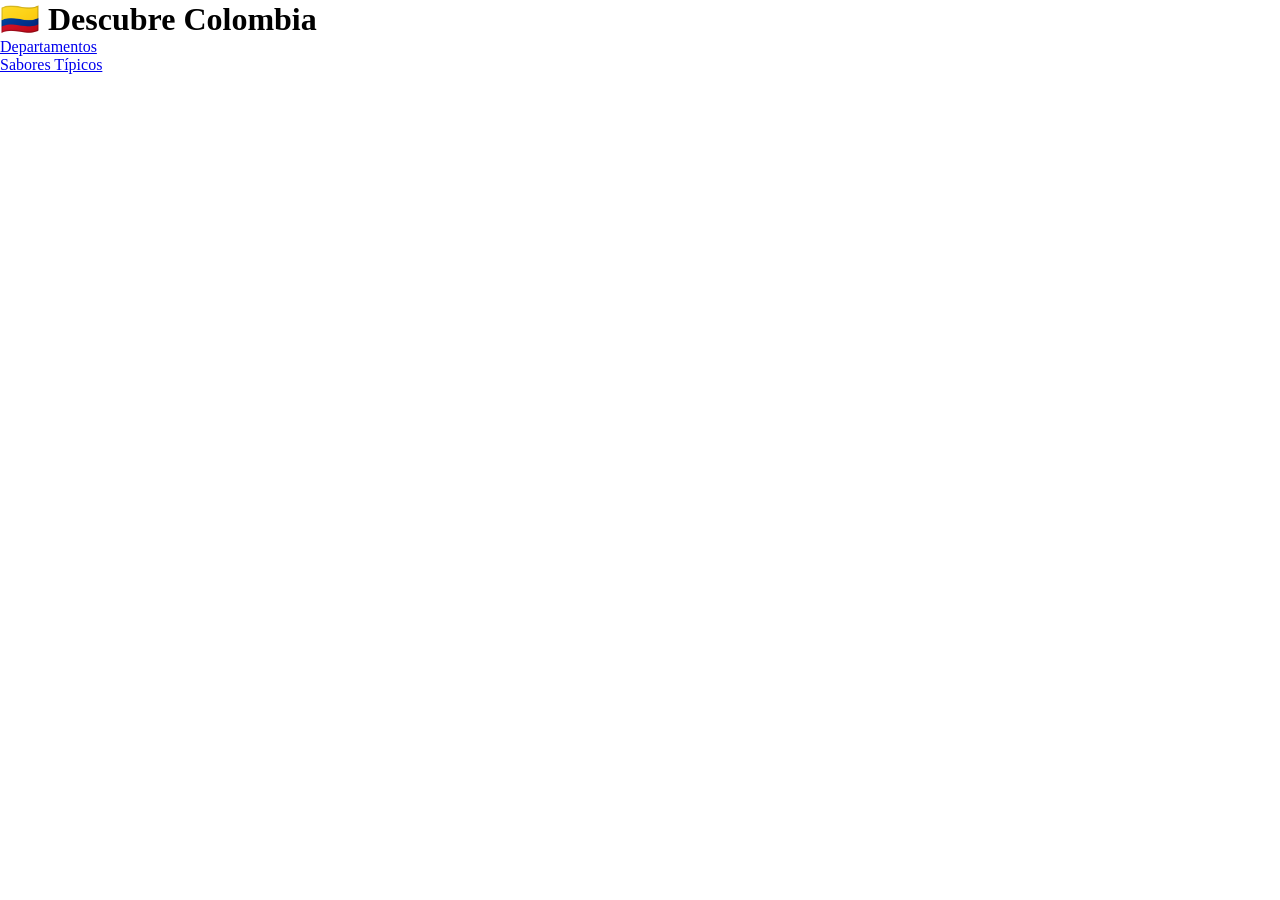
==== platos.html @ 8e130465 "feat:comenzo de platos y css" ====
<!DOCTYPE html>
<html lang="es">
<head>
    <meta charset="UTF-8">
    <meta name="viewport" content="width=device-width, initial-scale=1.0">
    <title>Portal Colombia - Sabores Típicos</title>
    <link rel="stylesheet" href="css/styles.css">
</head>
<body>
    <header class="navbar">
        <div class="container nav-content">
            <h1 class="logo">🇨🇴 Descubre Colombia</h1>
            <nav>
                <ul class="nav-links">
                    <li><a href="index.html">Departamentos</a></li>
                    <li><a href="platos.html" class="active">Sabores Típicos</a></li>
                </ul>
            </nav>
        </div>
    </header>
---- css/styles.css ----
:root {
    --amarillo: #FCD116;
    --azul: #003893;
    --rojo: #CE1126;
    --fondo: #f4f6f9;
    --blanco: #ffffff;
    --texto: #1e293b;
    --texto-secundario: #475569;
    --borde: #e2e8f0;
}

* {
    box-sizing: border-box;
    margin: 0;
    padding: 0;
}
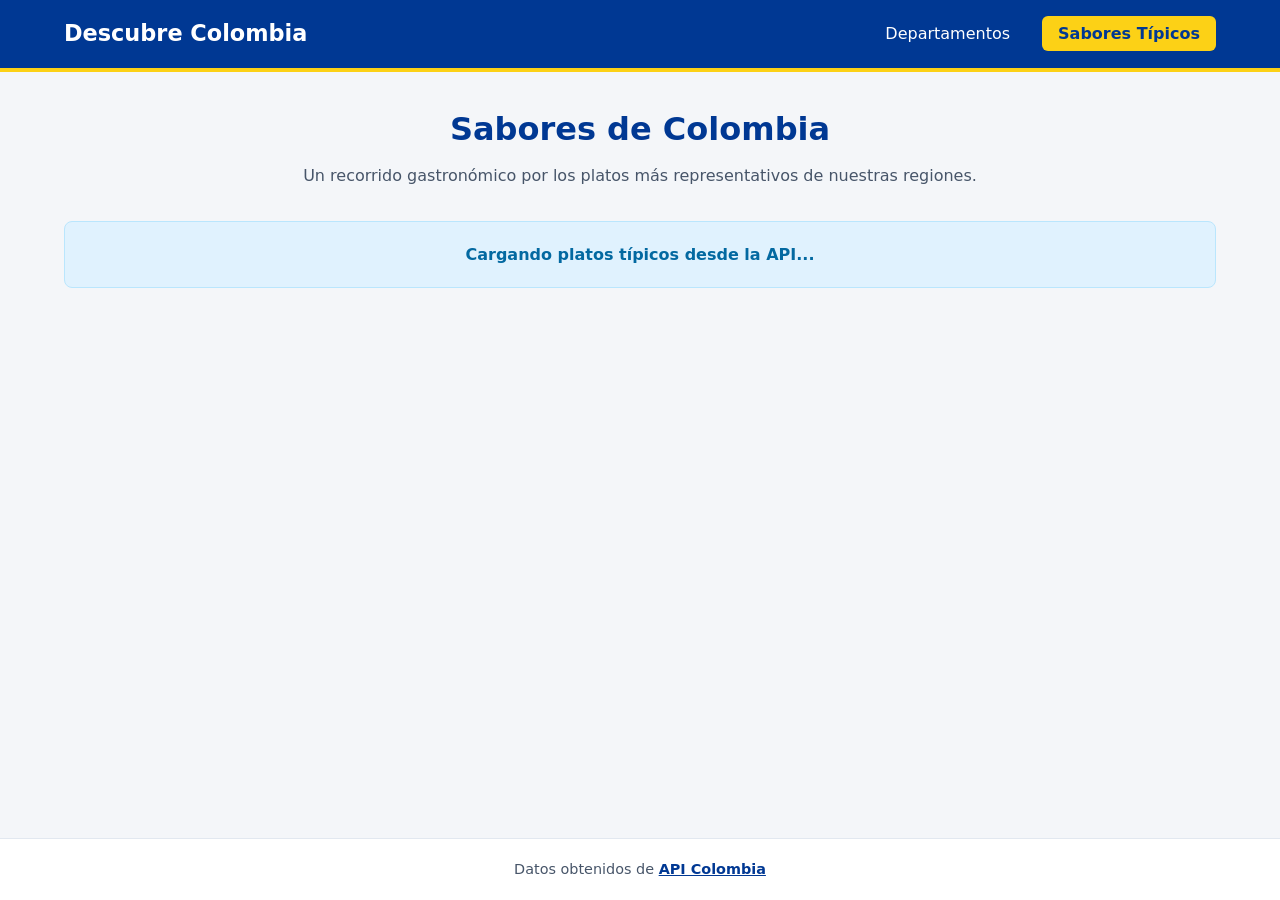
==== commit 394a598e: "feat:finalizacion de css" ====
--- a/platos.html
+++ b/platos.html
@@ -9,7 +9,7 @@
 <body>
     <header class="navbar">
         <div class="container nav-content">
-            <h1 class="logo">🇨🇴 Descubre Colombia</h1>
+            <h1 class="logo"> Descubre Colombia</h1>
             <nav>
                 <ul class="nav-links">
                     <li><a href="index.html">Departamentos</a></li>
@@ -17,4 +17,26 @@
                 </ul>
             </nav>
         </div>
-    </header>+    </header>
+
+    <main class="container">
+        <section class="hero">
+            <h2>Sabores de Colombia</h2>
+            <p>Un recorrido gastronómico por los platos más representativos de nuestras regiones.</p>
+            <!-- Extra: Contador total de platos -->
+            <div id="contador-platos" class="badge-counter hidden"></div>
+        </section>
+
+        <!-- Estado de carga y manejo de errores -->
+        <div id="estado-carga" class="status-box loading">Cargando platos típicos desde la API...</div>
+        <div id="estado-error" class="status-box error hidden"></div>
+        <!-- Contenedor dinámico del DOM -->
+        <section id="lista-platos" class="grid-cards"></section>
+    </main>
+    <footer class="footer">
+        <p>Datos obtenidos de <a href="https://api-colombia.com/" target="_blank" rel="noopener noreferrer">API Colombia</a></p>
+    </footer>
+
+    <script src="js/platos.js"></script>
+</body>
+</html>
--- a/css/styles.css
+++ b/css/styles.css
@@ -13,4 +13,231 @@
     box-sizing: border-box;
     margin: 0;
     padding: 0;
+}
+
+body {
+    font-family: system-ui, -apple-system, BlinkMacSystemFont, 'Segoe UI', Roboto, sans-serif;
+    background-color: var(--fondo);
+    color: var(--texto);
+    line-height: 1.6;
+    display: flex;
+    flex-direction: column;
+    min-height: 100vh;
+}
+
+.container {
+    width: 90%;
+    max-width: 1200px;
+    margin: 0 auto;
+}
+
+/* Navegación */
+.navbar {
+    background-color: var(--azul);
+    color: var(--blanco);
+    border-bottom: 4px solid var(--amarillo);
+    padding: 1rem 0;
+    position: sticky;
+    top: 0;
+    z-index: 100;
+}
+
+.nav-content {
+    display: flex;
+    justify-content: space-between;
+    align-items: center;
+    flex-wrap: wrap;
+    gap: 1rem;
+}
+
+.logo {
+    font-size: 1.4rem;
+    font-weight: 700;
+}
+
+.nav-links {
+    list-style: none;
+    display: flex;
+    gap: 1rem;
+}
+
+.nav-links a {
+    color: var(--blanco);
+    text-decoration: none;
+    padding: 0.5rem 1rem;
+    border-radius: 6px;
+    font-weight: 500;
+    transition: background-color 0.2s;
+}
+
+.nav-links a:hover,
+.nav-links a.active {
+    background-color: var(--amarillo);
+    color: var(--azul);
+    font-weight: 700;
+}
+
+/* Encabezado de página */
+main {
+    flex: 1;
+    padding: 2rem 0;
+}
+
+.hero {
+    text-align: center;
+    margin-bottom: 2rem;
+}
+
+.hero h2 {
+    font-size: 2rem;
+    color: var(--azul);
+    margin-bottom: 0.5rem;
+}
+
+.hero p {
+    color: var(--texto-secundario);
+}
+
+/* Extras: Contadores y estadísticas */
+.stats-container {
+    display: flex;
+    flex-wrap: wrap;
+    justify-content: center;
+    gap: 0.75rem;
+    margin-bottom: 2rem;
+}
+
+.stat-pill {
+    background-color: var(--blanco);
+    border: 1px solid var(--borde);
+    border-left: 4px solid var(--azul);
+    padding: 0.5rem 1rem;
+    border-radius: 8px;
+    font-size: 0.9rem;
+    box-shadow: 0 2px 4px rgba(0, 0, 0, 0.04);
+}
+
+.badge-counter {
+    display: inline-block;
+    margin-top: 1rem;
+    background-color: var(--azul);
+    color: var(--amarillo);
+    padding: 0.4rem 1.2rem;
+    border-radius: 999px;
+    font-weight: 700;
+    font-size: 0.95rem;
+}
+
+/* Estados de carga y error */
+.status-box {
+    text-align: center;
+    padding: 1.25rem;
+    border-radius: 8px;
+    margin-bottom: 1.5rem;
+    font-weight: 600;
+}
+
+.loading {
+    background-color: #e0f2fe;
+    color: #0369a1;
+    border: 1px solid #bae6fd;
+}
+
+.error {
+    background-color: #fee2e2;
+    color: var(--rojo);
+    border: 1px solid #fecaca;
+}
+
+.hidden {
+    display: none;
+}
+
+/* Cuadrícula de tarjetas */
+.grid-cards {
+    display: grid;
+    grid-template-columns: repeat(auto-fill, minmax(300px, 1fr));
+    gap: 1.5rem;
+}
+
+.card {
+    background-color: var(--blanco);
+    border-radius: 10px;
+    overflow: hidden;
+    border: 1px solid var(--borde);
+    box-shadow: 0 4px 6px rgba(0, 0, 0, 0.05);
+    display: flex;
+    flex-direction: column;
+    transition: transform 0.2s;
+}
+
+.card:hover {
+    transform: translateY(-4px);
+}
+
+.card-img {
+    width: 100%;
+    height: 200px;
+    object-fit: cover;
+    background-color: #e2e8f0;
+}
+
+.card-body {
+    padding: 1.25rem;
+    display: flex;
+    flex-direction: column;
+    flex: 1;
+}
+
+.card-tag {
+    align-self: flex-start;
+    background-color: #eff6ff;
+    color: var(--azul);
+    font-size: 0.78rem;
+    font-weight: 700;
+    padding: 0.25rem 0.6rem;
+    border-radius: 4px;
+    margin-bottom: 0.6rem;
+    text-transform: uppercase;
+}
+
+.card-title {
+    font-size: 1.25rem;
+    color: var(--texto);
+    margin-bottom: 0.75rem;
+}
+
+.card-meta {
+    list-style: none;
+    font-size: 0.9rem;
+    margin-bottom: 0.85rem;
+    padding-bottom: 0.85rem;
+    border-bottom: 1px solid var(--borde);
+}
+.card-meta li {
+    margin-bottom: 0.25rem;
+}
+
+.card-desc {
+    font-size: 0.92rem;
+    color: var(--texto-secundario);
+    display: -webkit-box;
+    -webkit-line-clamp: 4;
+    -webkit-box-orient: vertical;
+    overflow: hidden;
+}
+
+/* Pie de página */
+.footer {
+    background-color: var(--blanco);
+    border-top: 1px solid var(--borde);
+    text-align: center;
+    padding: 1.2rem;
+    font-size: 0.9rem;
+    color: var(--texto-secundario);
+}
+
+.footer a {
+    color: var(--azul);
+    font-weight: 600;
 }
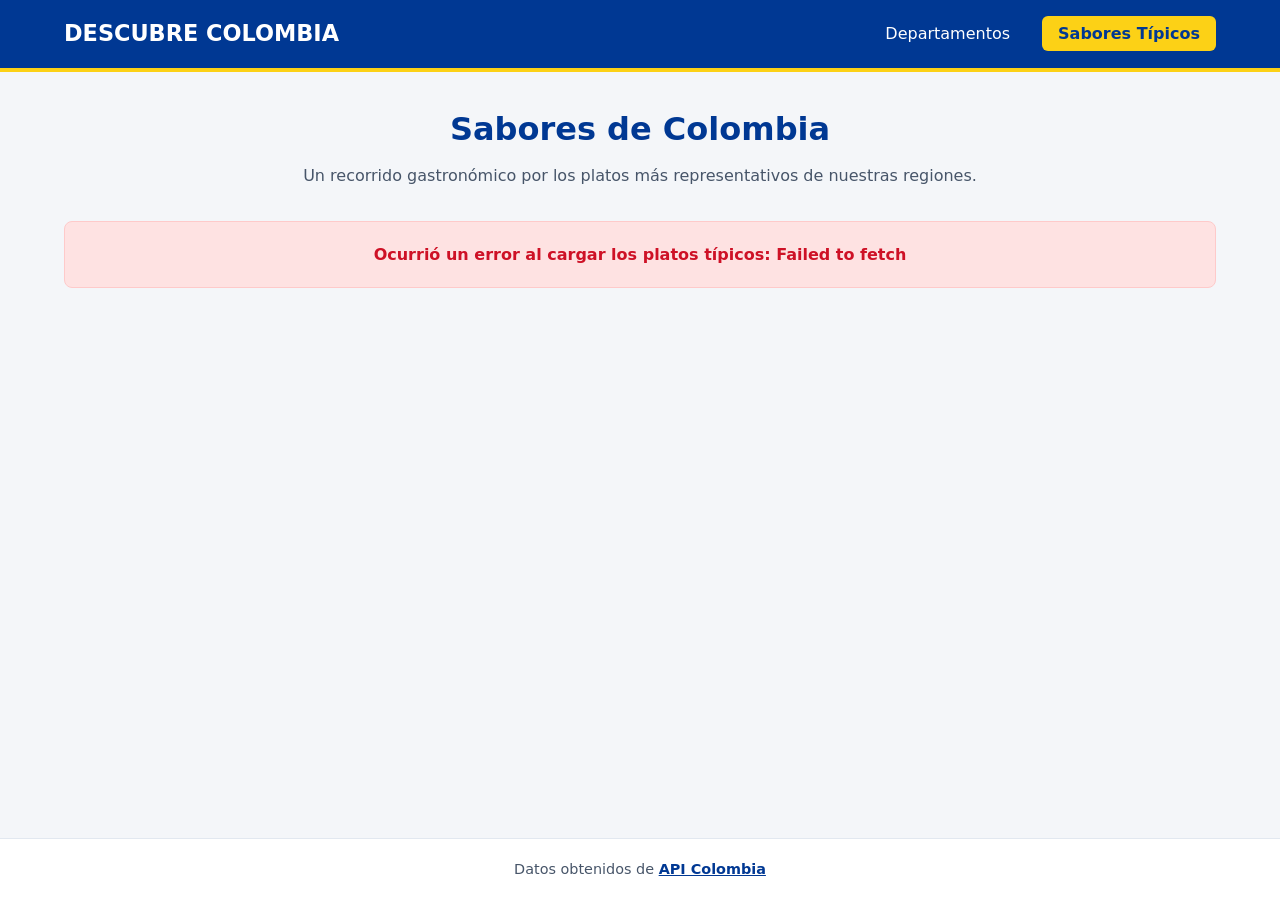
==== commit 52c63b03: "feat:finalizacion de la actividad" ====
--- a/platos.html
+++ b/platos.html
@@ -9,7 +9,7 @@
 <body>
     <header class="navbar">
         <div class="container nav-content">
-            <h1 class="logo"> Descubre Colombia</h1>
+            <h1 class="logo"> DESCUBRE COLOMBIA </h1>
             <nav>
                 <ul class="nav-links">
                     <li><a href="index.html">Departamentos</a></li>
